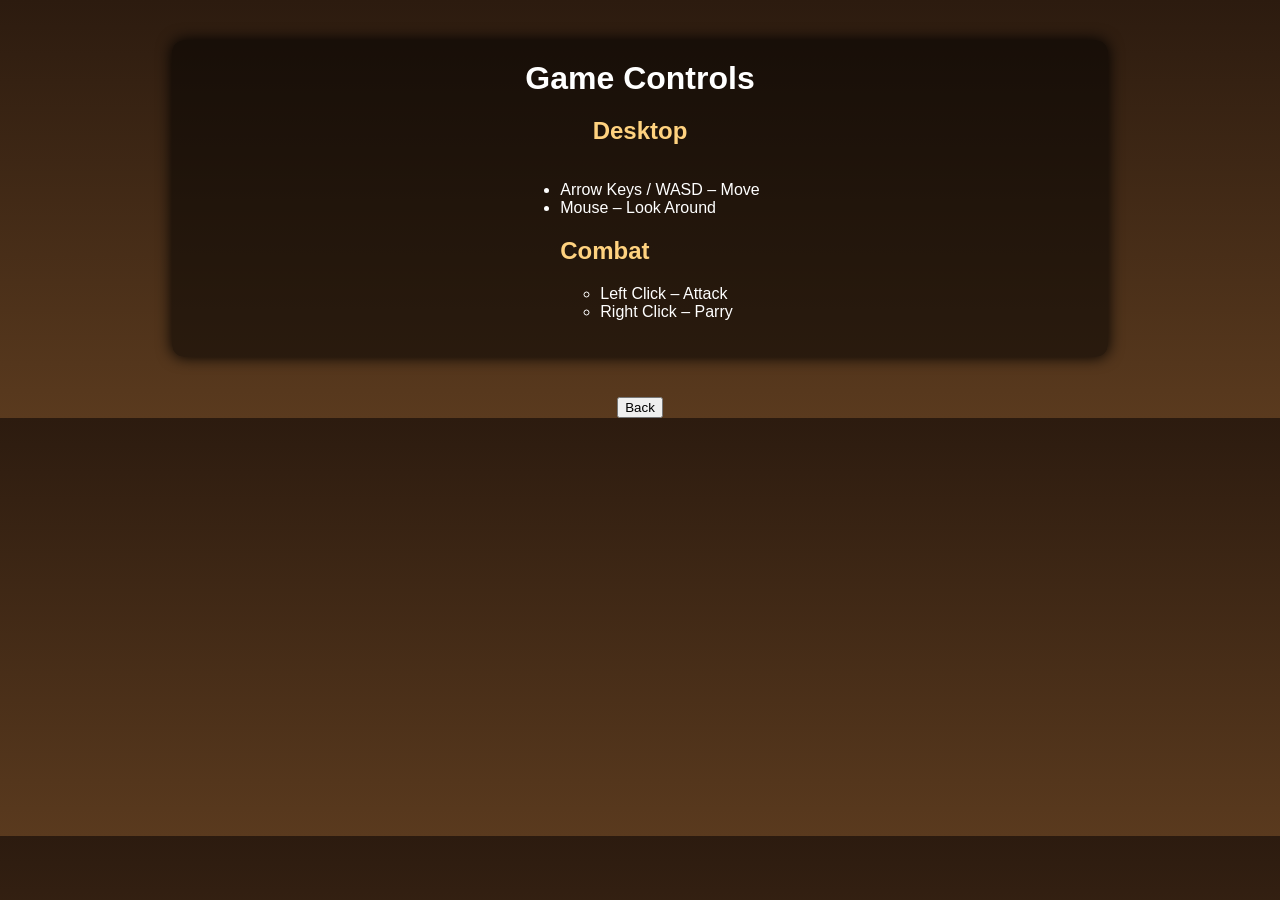
==== VRProject2/controls.html @ a736a08e "update" ====
<!DOCTYPE html>
<html lang="en">
<head>
<meta charset="UTF-8">
<link rel="stylesheet" href="style.css">

<title>Controls</title>
</head>

<body>
<div class="container">

<h1>Game Controls</h1>

<h2>Desktop</h2>
<ul>
<li>Arrow Keys / WASD – Move</li>
<li>Mouse – Look Around</li>

<h2>Combat</h2>
<ul>
<li>Left Click – Attack</li>
<li>Right Click – Parry</li>
</ul>

<br>
</div>

<button onclick="location.href='index.html'">Back</button>

</body>
</html>
---- VRProject2/style.css ----
body{
  margin:0;
  font-family: Arial, sans-serif;
  background: linear-gradient(#2c1b0f, #5a3a1e);
  color: white;
  text-align: center;
}

.container{
  margin: 40px auto;
  padding: 20px;
  width: 70%;
  background-color: rgba(0,0,0,0.5);
  border-radius: 12px;
  box-shadow: 0px 0px 15px black;
}

#banner{
  background: linear-gradient(#c89b3c,#7a5523);
  color: black;
  font-size: 20px;
  padding: 30px;
  border-radius: 0 0 15px 15px;
}


h1{
  margin:0;
}

h2{
  color:#ffd27f;
}

ul,ol{
  text-align:left;
  display:inline-block;
}


img{
  width:70%;
  border-radius:10px;
  margin-top:15px;
  box-shadow:0px 0px 10px black;
}

.button{
  display:inline-block;
  margin-top:20px;
  padding:12px 25px;
  background-color:#e6a73a;
  color:black;
  text-decoration:none;
  font-weight:bold;
  border-radius:8px;
  transition:0.3s;
}


.button:hover{
  background-color:#ffd27f;
  transform:scale(1.05);
}
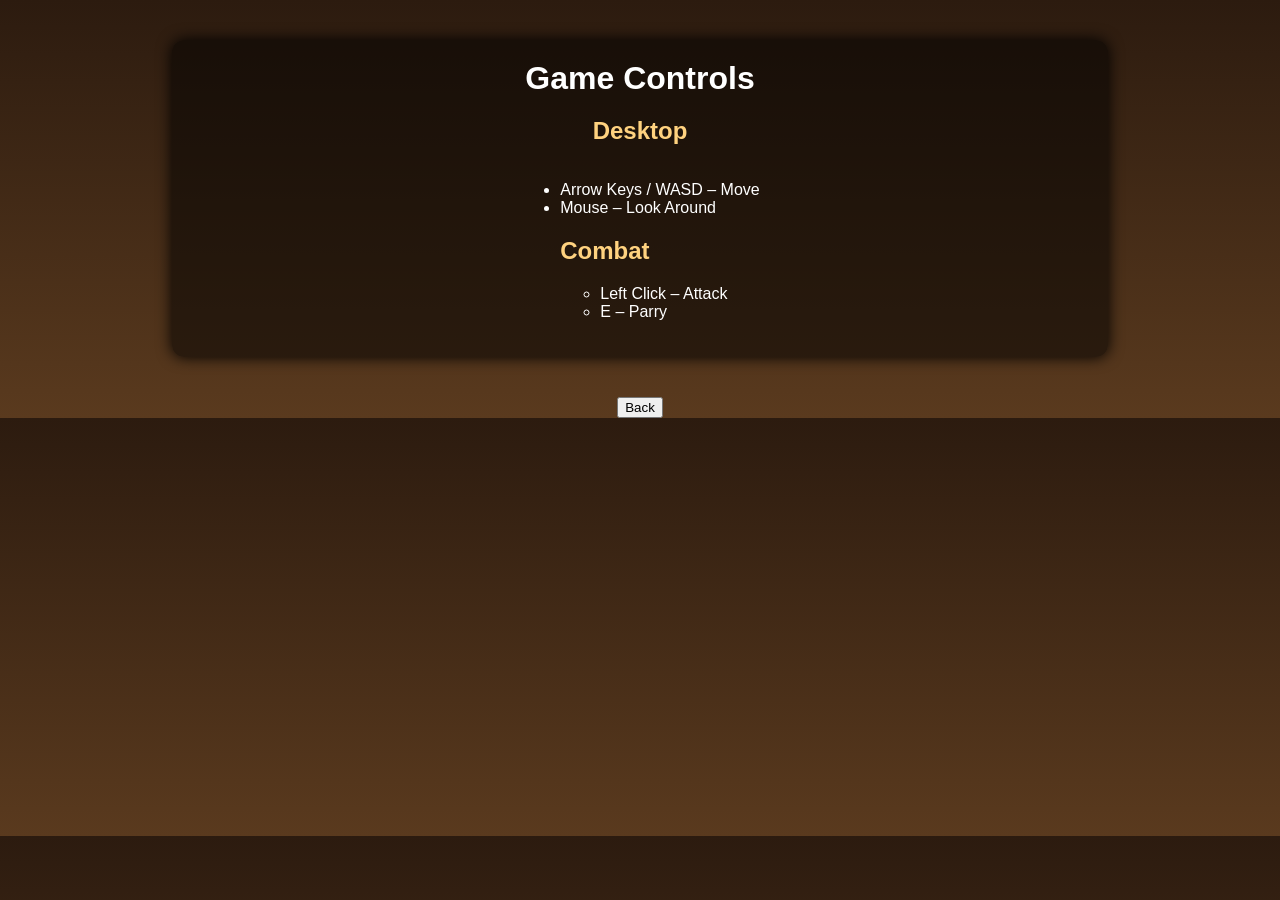
==== commit ab9714bd: "update" ====
--- a/VRProject2/controls.html
+++ b/VRProject2/controls.html
@@ -20,7 +20,7 @@
 <h2>Combat</h2>
 <ul>
 <li>Left Click – Attack</li>
-<li>Right Click – Parry</li>
+<li>E – Parry</li>
 </ul>
 
 <br>
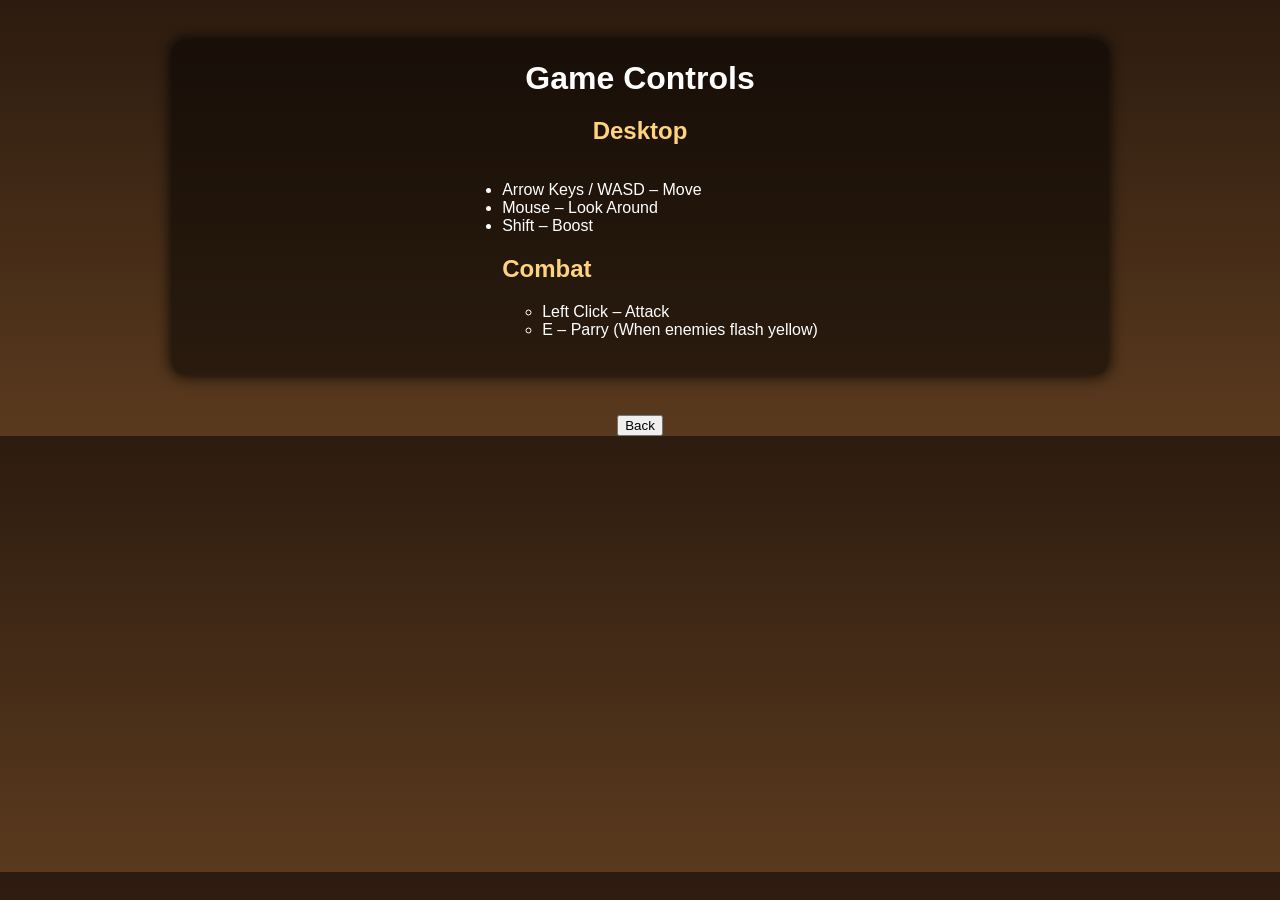
==== commit 1c2e5a84: "update" ====
--- a/VRProject2/controls.html
+++ b/VRProject2/controls.html
@@ -16,11 +16,12 @@
 <ul>
 <li>Arrow Keys / WASD – Move</li>
 <li>Mouse – Look Around</li>
+<li>Shift – Boost</li>
 
 <h2>Combat</h2>
 <ul>
 <li>Left Click – Attack</li>
-<li>E – Parry</li>
+<li>E – Parry (When enemies flash yellow)</li>
 </ul>
 
 <br>
